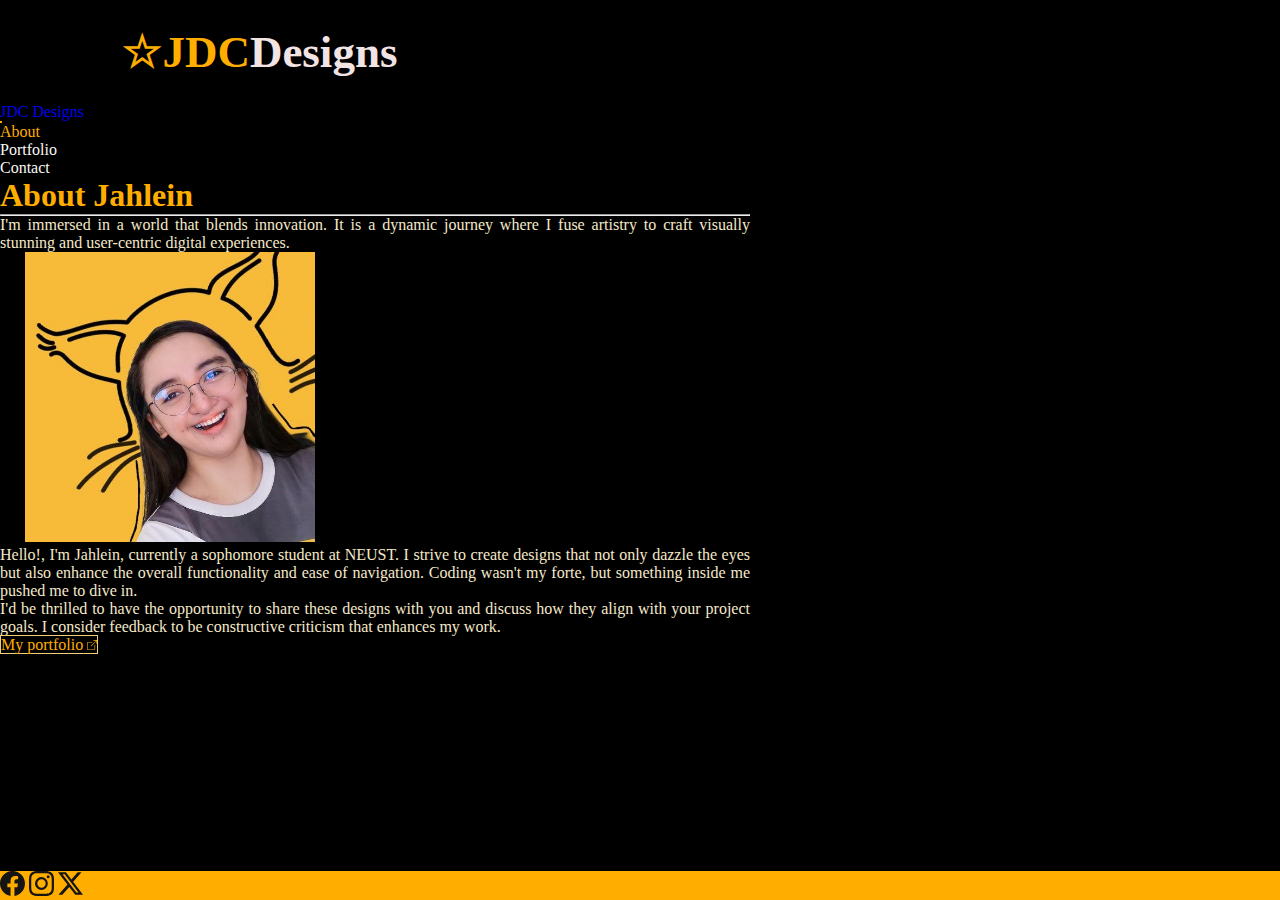
==== about.html @ def78e3a "Portfolio" ====
<!doctype html>
<html lang="en">

<head>
    <meta charset="utf-8">
    <meta name="viewport" content="width=device-width, initial-scale=1.0">

    <link rel="preconnect" href="https://fonts.googleapis.com">
    <link rel="preconnect" href="https://fonts.gstatic.com" crossorigin>
    <link href="https://fonts.googleapis.com/css2?family=Rubik:wght@300;400;500;600;700;800;900&display=swap" rel="stylesheet">
    <link href="https://cdn.jsdelivr.net/npm/bootstrap@5.3.2/dist/css/bootstrap.min.css" rel="stylesheet" integrity="sha384-T3c6CoIi6uLrA9TneNEoa7RxnatzjcDSCmG1MXxSR1GAsXEV/Dwwykc2MPK8M2HN" crossorigin="anonymous">
    <link href="custom.css" rel="stylesheet">

    <title>Web Designs | Jahlein</title>
</head>

<body>
    <header>
    <a href="index.html" class="logo"><span>  ☆JDC</span>Designs</a> 
    <title>Web Designs | Jahlein</title>
    </header>
    <div class="container px-0">
        <nav class="navbar navbar-expand-lg navbar-light">
            <div class="container">
                <a class="navbar-brand" href="index.html">
                    <span class="d-none">JDC Designs</span>
                </a>
                <button class="navbar-toggler" type="button" data-bs-toggle="collapse" data-bs-target="#navbarNav" aria-controls="navbarNav" aria-expanded="false" aria-label="Toggle Navigation">
                    <span class="navbar-toggler-icon"></span>
                </button>
                <div class="collapse navbar-collapse" id="navbarNav">
                    <ul class="navbar-nav ms-auto text-center">
                        <li class="nav-item">
                            <a href="about.html" class="nav-link activenav">About</a>
                        </li>
                        <li class="nav-item">
                            <a href="portfolio.html" class=" nav-link">Portfolio</a>
                        </li>
                        <li class="nav-item">
                            <a href="contact.html" class=" nav-link">Contact</a>
                        </li>
                    </ul>
                </div>
            </div>
        </nav>
    </div>

<main>
    <div class="singleCol mx-auto my-2 my-md-4">
        <div class="container overflow-hidden">
            <h1>About Jahlein</h1><hr>
            <p class="lead" style="text-align: justify;">
                I'm immersed in a world that blends innovation. It is a dynamic journey where I fuse artistry to craft visually stunning and user-centric digital experiences.</p>
            <p class="home-img img" >
                <img src="potrait.jpg" width="290" height="290" alt="Jahlein Portrait" class="self float-sm-none float-md-end d-flex justify-content-center align-items-center"></p>
                <p class="text" p style="text-align: justify;">
                Hello!, I'm Jahlein, currently a sophomore student at NEUST. I strive to create designs that not only dazzle the eyes but also enhance the overall functionality and ease of navigation. Coding wasn't my forte, but something inside me pushed me to dive in. </p>
                <p class="text" p style="text-align: justify;">
                I'd be thrilled to have the opportunity to share these designs with you and discuss how they align with your project goals.
                I consider feedback to be constructive criticism that enhances my work. </p>        
            <p>
                <a href="portfolio.html" class="btn btn-outline-dark">My portfolio
                    <svg xmlns="http://www.w3.org/2000/svg" width="10" height="10" fill="currentColor" class="bi bi-box-arrow-up-right" viewBox="0 0 16 16">
                        <path fill-rule="evenodd" d="M8.636 3.5a.5.5 0 0 0-.5-.5H1.5A1.5 1.5 0 0 0 0 4.5v10A1.5 1.5 0 0 0 1.5 16h10a1.5 1.5 0 0 0 1.5-1.5V7.864a.5.5 0 0 0-1 0V14.5a.5.5 0 0 1-.5.5h-10a.5.5 0 0 1-.5-.5v-10a.5.5 0 0 1 .5-.5h6.636a.5.5 0 0 0 .5-.5z"/>
                        <path fill-rule="evenodd" d="M16 .5a.5.5 0 0 0-.5-.5h-5a.5.5 0 0 0 0 1h3.793L6.146 9.146a.5.5 0 1 0 .708.708L15 1.707V5.5a.5.5 0 0 0 1 0v-5z"/>
                    </svg>
                </a>
            </p>
        </div>
    </div>
</main>

<footer class="py-5">
    <div class="d-flex flex-row justify-content-center">
        <a href="https://web.facebook.com/in.pdlc" class="me-4">
            <svg xmlns="http://www.w3.org/2000/svg" width="25" height="25" fill="currentColor" class="bi bi-facebook" viewBox="0 0 16 16">
                <path d="M16 8.049c0-4.446-3.582-8.05-8-8.05C3.58 0-.002 3.603-.002 8.05c0 4.017 2.926 7.347 6.75 7.951v-5.625h-2.03V8.05H6.75V6.275c0-2.017 1.195-3.131 3.022-3.131.876 0 1.791.157 1.791.157v1.98h-1.009c-.993 0-1.303.621-1.303 1.258v1.51h2.218l-.354 2.326H9.25V16c3.824-.604 6.75-3.934 6.75-7.951z"/>
            </svg>
        </a>
        <a href="https://www.instagram.com/" class="me-4">
            <svg xmlns="http://www.w3.org/2000/svg" width="25" height="25" fill="currentColor" class="bi bi-instagram" viewBox="0 0 16 16">
                <path d="M8 0C5.829 0 5.556.01 4.703.048 3.85.088 3.269.222 2.76.42a3.917 3.917 0 0 0-1.417.923A3.927 3.927 0 0 0 .42 2.76C.222 3.268.087 3.85.048 4.7.01 5.555 0 5.827 0 8.001c0 2.172.01 2.444.048 3.297.04.852.174 1.433.372 1.942.205.526.478.972.923 1.417.444.445.89.719 1.416.923.51.198 1.09.333 1.942.372C5.555 15.99 5.827 16 8 16s2.444-.01 3.298-.048c.851-.04 1.434-.174 1.943-.372a3.916 3.916 0 0 0 1.416-.923c.445-.445.718-.891.923-1.417.197-.509.332-1.09.372-1.942C15.99 10.445 16 10.173 16 8s-.01-2.445-.048-3.299c-.04-.851-.175-1.433-.372-1.941a3.926 3.926 0 0 0-.923-1.417A3.911 3.911 0 0 0 13.24.42c-.51-.198-1.092-.333-1.943-.372C10.443.01 10.172 0 7.998 0h.003zm-.717 1.442h.718c2.136 0 2.389.007 3.232.046.78.035 1.204.166 1.486.275.373.145.64.319.92.599.28.28.453.546.598.92.11.281.24.705.275 1.485.039.843.047 1.096.047 3.231s-.008 2.389-.047 3.232c-.035.78-.166 1.203-.275 1.485a2.47 2.47 0 0 1-.599.919c-.28.28-.546.453-.92.598-.28.11-.704.24-1.485.276-.843.038-1.096.047-3.232.047s-2.39-.009-3.233-.047c-.78-.036-1.203-.166-1.485-.276a2.478 2.478 0 0 1-.92-.598 2.48 2.48 0 0 1-.6-.92c-.109-.281-.24-.705-.275-1.485-.038-.843-.046-1.096-.046-3.233 0-2.136.008-2.388.046-3.231.036-.78.166-1.204.276-1.486.145-.373.319-.64.599-.92.28-.28.546-.453.92-.598.282-.11.705-.24 1.485-.276.738-.034 1.024-.044 2.515-.045v.002zm4.988 1.328a.96.96 0 1 0 0 1.92.96.96 0 0 0 0-1.92zm-4.27 1.122a4.109 4.109 0 1 0 0 8.217 4.109 4.109 0 0 0 0-8.217zm0 1.441a2.667 2.667 0 1 1 0 5.334 2.667 2.667 0 0 1 0-5.334z"/>
            </svg>
        </a>
        <a href="https://x.com/jhlnpdc?t=IMpEW0n14YLj0rX-LrB38g&s=03" class="me-4">
            <svg xmlns="http://www.w3.org/2000/svg" width="25" height="25" fill="currentColor" class="bi bi-twitter-x" viewBox="0 0 16 16">
                <path d="M12.6.75h2.454l-5.36 6.142L16 15.25h-4.937l-3.867-5.07-4.425 5.07H.316l5.733-6.57L0 .75h5.063l3.495 4.633L12.601.75Zm-.86 13.028h1.36L4.323 2.145H2.865l8.875 11.633Z"/>
            </svg>
        </a>
    </div>
</footer>

<script src="https://cdn.jsdelivr.net/npm/bootstrap@5.0.1/dist/js/bootstrap.bundle.min.js" integrity="sha384-gtEjrD/SeCtmISkJkNUaaKMoLD0//ElJ19smozuHV6z3Iehds+3Ulb9Bn9Plx0x4" crossorigin="anonymous"></script>


</body>
</html>
---- custom.css ----
html, body {
    height: 100%;
}

body {
    display: flex;
    flex-direction: column;
    background: var(--bg-color);
    color: var(--text-color);
    overflow-x: hidden;
}
.nav-link {
    text-decoration: none;
    color: #faf8f5;
    ;
}

.nav-link:hover {
    color: #ffae00;;
}

.btn {
    color:#ffae00;
    border: 1px solid #F1D073;
}

.btn:hover {
    background-color: #ffae00;
    color: #d3d2d0;
}

.activenav {
    color: #ffae00;
}

body::-webkit-scrollbar {
    display: none;
}

main {
    flex: 1 0 auto;
}

header {
    background: no-repeat center center;
    background-size: cover;
    transition: all ease .45s;
}

h1 {
    color: #ffae00;
}
h2 {
    color: #d3d2d0;
}
.lead {
    color: #f5e9ca;
}
.text, .col-md-6, .card-text {
    color: #f5e9ca;
}
*
{
    margin: 0;
    padding: 0;
    box-sizing: border-box;
    list-style: none;
    text-decoration: none;
}
:root{
    --bg-color: #000000;
    --text-color: #f3e4e4;
    --main-color: #ffae00;

    --big-font: 7rem;
    --p-font: 1.1rem;
}
.logo {
    font-size: 45px;
    color: var(--text-color);
    text-decoration:none;
    font-weight: 600;
    display: block;
    float: left;
    padding: 10px 20px;
    text-decoration: none;
}
.logo span{
    color: var(--main-color);
}
.navbar-toggler {
    border: 1px solid #ffae00;
    color: rgba(255, 202, 89, 0.7);
    display: block;
    transition: 0.2s ease-out;
    float: inline-end
    flexbox ;
}
.navbar-toggler-icon {
    background-image: url("data:image/svg+xml,%3csvg xmlns='http://www.w3.org/2000/svg' width='30' height='30' viewBox='0 0 30 30'%3e%3cpath stroke='rgba(241, 208, 115, 1)' stroke-linecap='round' stroke-miterlimit='10' stroke-width='2' d='M4 7h22M4 15h22M4 23h22'/%3e%3c/svg%3e");
}

.color-overlay {
    min-height: 60vh;
}
.singleCol {
    max-width: 750px;
}
.main-btn {
    color: #ffffff;
    justify-content: center;
    text-decoration: none;
    text-transform: uppercase;
    letter-spacing: 1px;
    border-radius: 3px;
    transition: 0.4s;
    text-align: center;
    margin: 0px auto 45px auto;
}
.card {
    border-color: #ffae00;
}

.card-body {
    background-color: rgb(32, 34, 34);
    color: rgb(253, 253, 252);
    border-bottom-right-radius: 6px;
    border-bottom-left-radius: 6px;
}
.card-text p{
    font-size: var(--p-font);
    font-weight: 400;
    line-height: 30px;
    margin-bottom: 30px;
}

footer {
    background-color: #ffae00;
    flex-shrink: 0;
}

footer a {
    color: #161513;
}

footer a:hover {
    color: #fcd79f;
}

@media (max-width: 1850px){
    header{
        padding: 15px 8%;
        transition: 2s;
    }
    section{
        padding: 0 2%;
        transition: .2s;
    }
    .share{
        left: 4%;
        transition: .2s;
    }
    :root{
        --big-font:7rem;
        --p-font:1rem;
        transition: .2s;
    }
}

@media (max-width: 767.98px) {
    .color-overlay {
        min-height: 35vh;
    }

    .self {
        width: 100%;
        height: 100%;
    }

    hr {
        display: none;
    }
}

@media (min-width: 767.98px){
    .self {
        margin-left: 25px;
    }
}
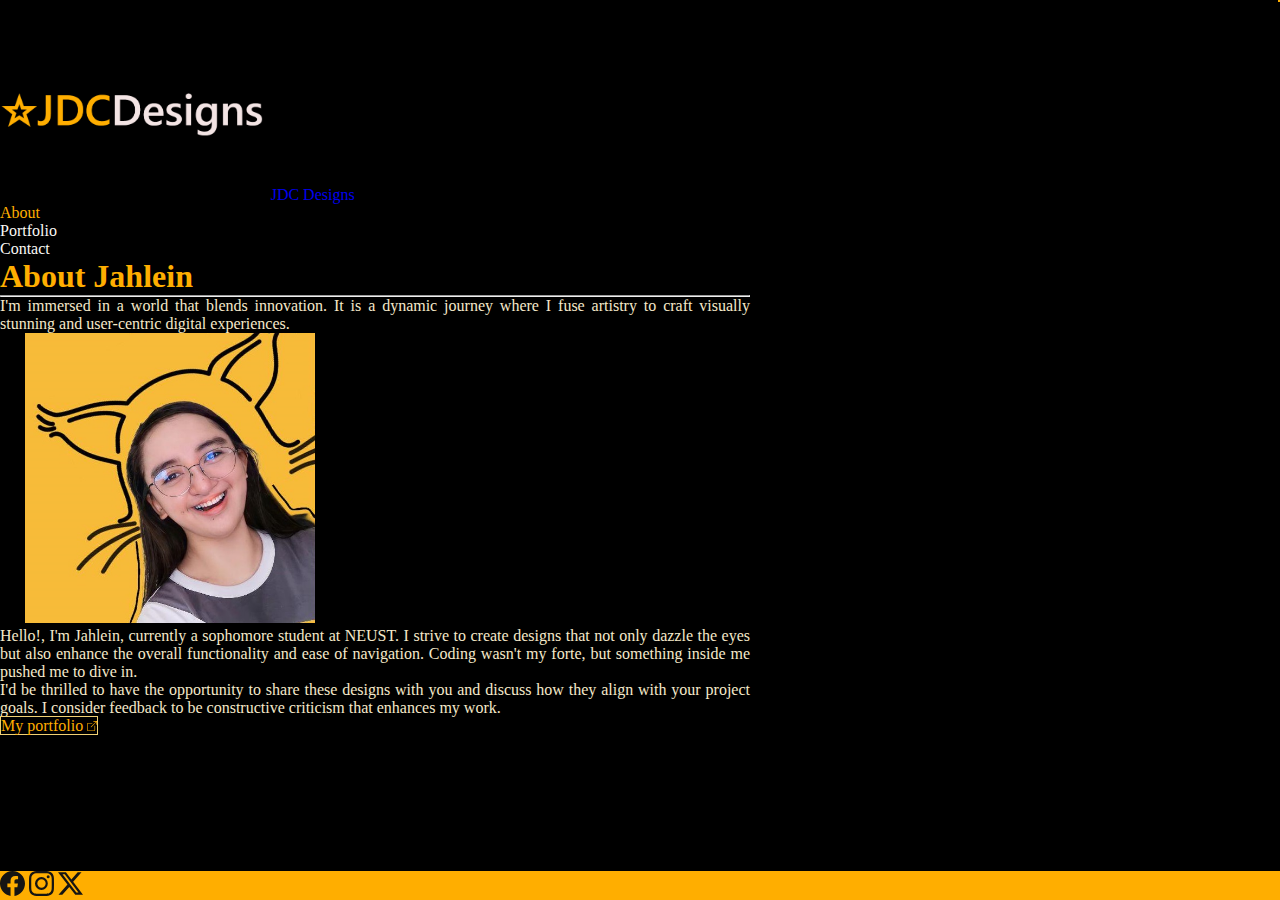
==== commit 25dd65ab: "1" ====
--- a/about.html
+++ b/about.html
@@ -15,14 +15,11 @@
 </head>
 
 <body>
-    <header>
-    <a href="index.html" class="logo"><span>  ☆JDC</span>Designs</a> 
-    <title>Web Designs | Jahlein</title>
-    </header>
     <div class="container px-0">
         <nav class="navbar navbar-expand-lg navbar-light">
             <div class="container">
                 <a class="navbar-brand" href="index.html">
+                    <img src="jdclogo.svg" wi50dth="350" height="200" alt="logo for JDC Designs">
                     <span class="d-none">JDC Designs</span>
                 </a>
                 <button class="navbar-toggler" type="button" data-bs-toggle="collapse" data-bs-target="#navbarNav" aria-controls="navbarNav" aria-expanded="false" aria-label="Toggle Navigation">
--- a/custom.css
+++ b/custom.css
@@ -95,7 +95,7 @@
     display: block;
     transition: 0.2s ease-out;
     float: inline-end
-    flexbox ;
+   
 }
 .navbar-toggler-icon {
     background-image: url("data:image/svg+xml,%3csvg xmlns='http://www.w3.org/2000/svg' width='30' height='30' viewBox='0 0 30 30'%3e%3cpath stroke='rgba(241, 208, 115, 1)' stroke-linecap='round' stroke-miterlimit='10' stroke-width='2' d='M4 7h22M4 15h22M4 23h22'/%3e%3c/svg%3e");
